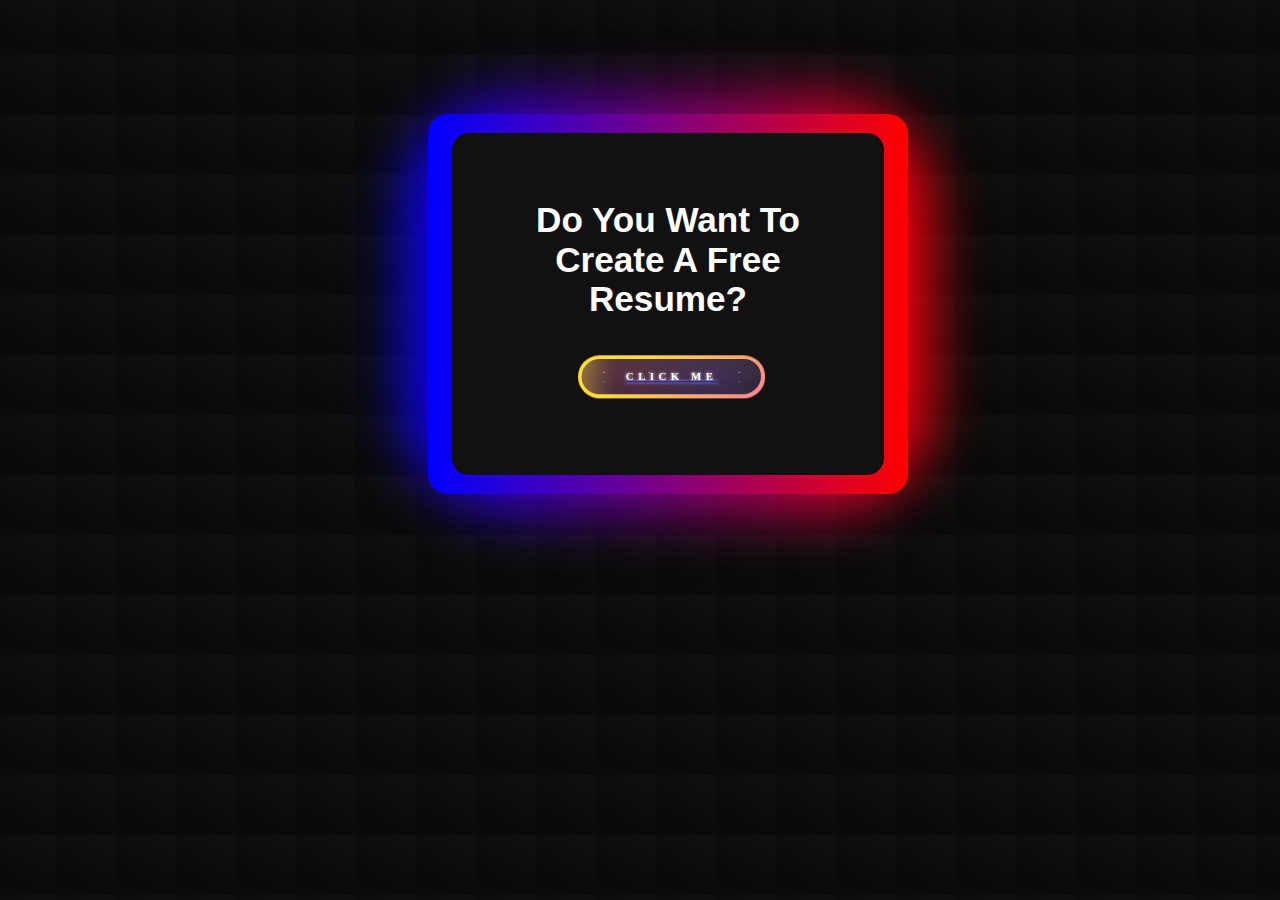
==== ResumeBuilder.html @ 52ad3c98 "first commit" ====
<!DOCTYPE html>
<html lang="en">
<head>
    <meta charset="UTF-8">
    <meta name="viewport" content="width=device-width, initial-scale=1.0">
    <title>Free Resume Builder By SHMUQ</title>
    <link rel="stylesheet" href="ResumeBuilder.css">
</head>
<body>
    
    <div class="container">
        <div class="border">
            <div class="content">
            <h1 class="heading">Do You Want To Create A Free Resume?</h1>
            <a href="index.html">
            <button type="button" class="btn">
                <strong>CLICK ME</strong>
                <div id="container-stars">
                  <div id="stars"></div>
                </div>
                <div id="glow">
                  <div class="circle"></div>
                  <div class="circle"></div>
                </div>
            </button>
            </a>
            </div>
        </div>
    </div>

</body>
</html>
---- ResumeBuilder.css ----
body{
  background-color: #111111;
  background-image: linear-gradient(
    32deg,
    rgba(8, 8, 8, 0.74) 30px,
    transparent
  );
  background-size: 60px 60px;
  background-position: -5px -5px;
}


@keyframes rotate {
    from {
      transform: rotateZ(0deg);
    }
  
    to {
      transform: rotateZ(360deg);
    }
  }
  
  .border {
    background-image: linear-gradient(to left, red, blue);
    width: 480px;
    height: 380px;
    border-radius: 20px;
    margin-top: 114px;
    margin-left: 420px;
  }
  
  .border::before {
    background-image: linear-gradient(to left, red, blue);
    content: "";
    position: absolute;
    z-index: -1;
    height: 380px;
    width: 480px;
    scale: 1.1;
    filter: blur(25px);
    animation: rotate 4s linear infinite;
    border-radius: 100px;
  }
  
  .content {
    background-color: #111;
    width: 480px;
    height: 380px;
    border-radius: 19px;
    scale: 0.9;
  }


.heading{
    font-family: Tahoma, sans-serif;
    font-size: 39px;
    color: white;
    text-align: center;
    padding-top: 75px;
    padding-right: 80px;
    margin-left: 80px;
}


.btn {
    margin-left: 140px;
    margin-top: 40px;
    display: flex;
    justify-content: center;
    align-items: center;
    width: 13rem;
    overflow: hidden;
    height: 3rem;
    background-size: 300% 300%;
    cursor: pointer;
    backdrop-filter: blur(1rem);
    border-radius: 5rem;
    transition: 0.5s;
    animation: gradient_301 5s ease infinite;
    border: double 4px transparent;
    background-image: linear-gradient(#212121, #212121),
      linear-gradient(
        137.48deg,
        #ffdb3b 10%,
        #fe53bb 45%,
        #8f51ea 67%,
        #0044ff 87%
      );
    background-origin: border-box;
    background-clip: content-box, border-box;
  }
  
  #container-stars {
    position: absolute;
    z-index: -1;
    width: 100%;
    height: 100%;
    overflow: hidden;
    transition: 0.5s;
    backdrop-filter: blur(1rem);
    border-radius: 5rem;
  }
  
  strong {
    z-index: 2;
    font-family: "Avalors Personal Use";
    font-size: 12px;
    letter-spacing: 5px;
    color: #ffffff;
    text-shadow: 0 0 4px white;
  }
  
  #glow {
    position: absolute;
    display: flex;
    width: 12rem;
  }
  
  .circle {
    width: 100%;
    height: 30px;
    filter: blur(2rem);
    animation: pulse_3011 4s infinite;
    z-index: -1;
  }
  
  .circle:nth-of-type(1) {
    background: rgba(254, 83, 186, 0.636);
  }
  
  .circle:nth-of-type(2) {
    background: rgba(142, 81, 234, 0.704);
  }
  
  .btn:hover #container-stars {
    z-index: 1;
    background-color: #212121;
  }
  
  .btn:hover {
    transform: scale(1.1);
  }
  
  .btn:active {
    border: double 4px #fe53bb;
    background-origin: border-box;
    background-clip: content-box, border-box;
    animation: none;
  }
  
  .btn:active .circle {
    background: #fe53bb;
  }
  
  #stars {
    position: relative;
    background: transparent;
    width: 200rem;
    height: 200rem;
  }
  
  #stars::after {
    content: "";
    position: absolute;
    top: -10rem;
    left: -100rem;
    width: 100%;
    height: 100%;
    animation: animStarRotate 90s linear infinite;
  }
  
  #stars::after {
    background-image: radial-gradient(#ffffff 1px, transparent 1%);
    background-size: 50px 50px;
  }
  
  #stars::before {
    content: "";
    position: absolute;
    top: 0;
    left: -50%;
    width: 170%;
    height: 500%;
    animation: animStar 60s linear infinite;
  }
  
  #stars::before {
    background-image: radial-gradient(#ffffff 1px, transparent 1%);
    background-size: 50px 50px;
    opacity: 0.5;
  }
  
  @keyframes animStar {
    from {
      transform: translateY(0);
    }
  
    to {
      transform: translateY(-135rem);
    }
  }
  
  @keyframes animStarRotate {
    from {
      transform: rotate(360deg);
    }
  
    to {
      transform: rotate(0);
    }
  }
  
  @keyframes gradient_301 {
    0% {
      background-position: 0% 50%;
    }
  
    50% {
      background-position: 100% 50%;
    }
  
    100% {
      background-position: 0% 50%;
    }
  }
  
  @keyframes pulse_3011 {
    0% {
      transform: scale(0.75);
      box-shadow: 0 0 0 0 rgba(0, 0, 0, 0.7);
    }
  
    70% {
      transform: scale(1);
      box-shadow: 0 0 0 10px rgba(0, 0, 0, 0);
    }
  
    100% {
      transform: scale(0.75);
      box-shadow: 0 0 0 0 rgba(0, 0, 0, 0);
    }
  }
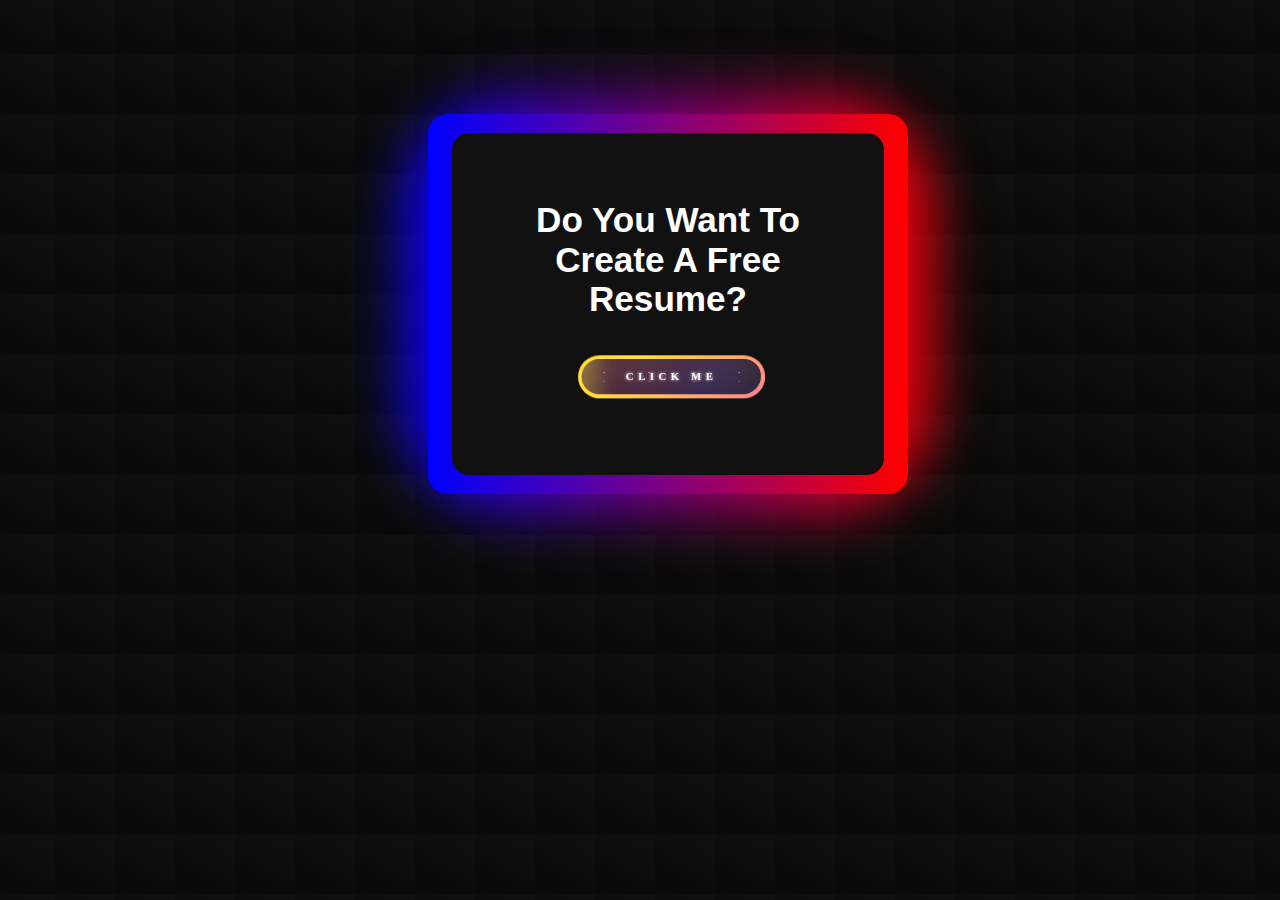
==== commit 1bce2ac4: "done some changes" ====
--- a/ResumeBuilder.html
+++ b/ResumeBuilder.html
@@ -5,6 +5,18 @@
     <meta name="viewport" content="width=device-width, initial-scale=1.0">
     <title>Free Resume Builder By SHMUQ</title>
     <link rel="stylesheet" href="ResumeBuilder.css">
+
+
+    <!-- Google tag (gtag.js) -->
+<script async src="https://www.googletagmanager.com/gtag/js?id=G-G11FJ1MVS4"></script>
+<script>
+  window.dataLayer = window.dataLayer || [];
+  function gtag(){dataLayer.push(arguments);}
+  gtag('js', new Date());
+
+  gtag('config', 'G-G11FJ1MVS4');
+</script>
+
 </head>
 <body>
     
@@ -12,8 +24,8 @@
         <div class="border">
             <div class="content">
             <h1 class="heading">Do You Want To Create A Free Resume?</h1>
-            <a href="index.html">
-            <button type="button" class="btn">
+            <button onclick="window.location.href='index.html'"
+                type="button" class="btn">
                 <strong>CLICK ME</strong>
                 <div id="container-stars">
                   <div id="stars"></div>
@@ -22,8 +34,7 @@
                   <div class="circle"></div>
                   <div class="circle"></div>
                 </div>
-            </button>
-            </a>
+            </button>           
             </div>
         </div>
     </div>
